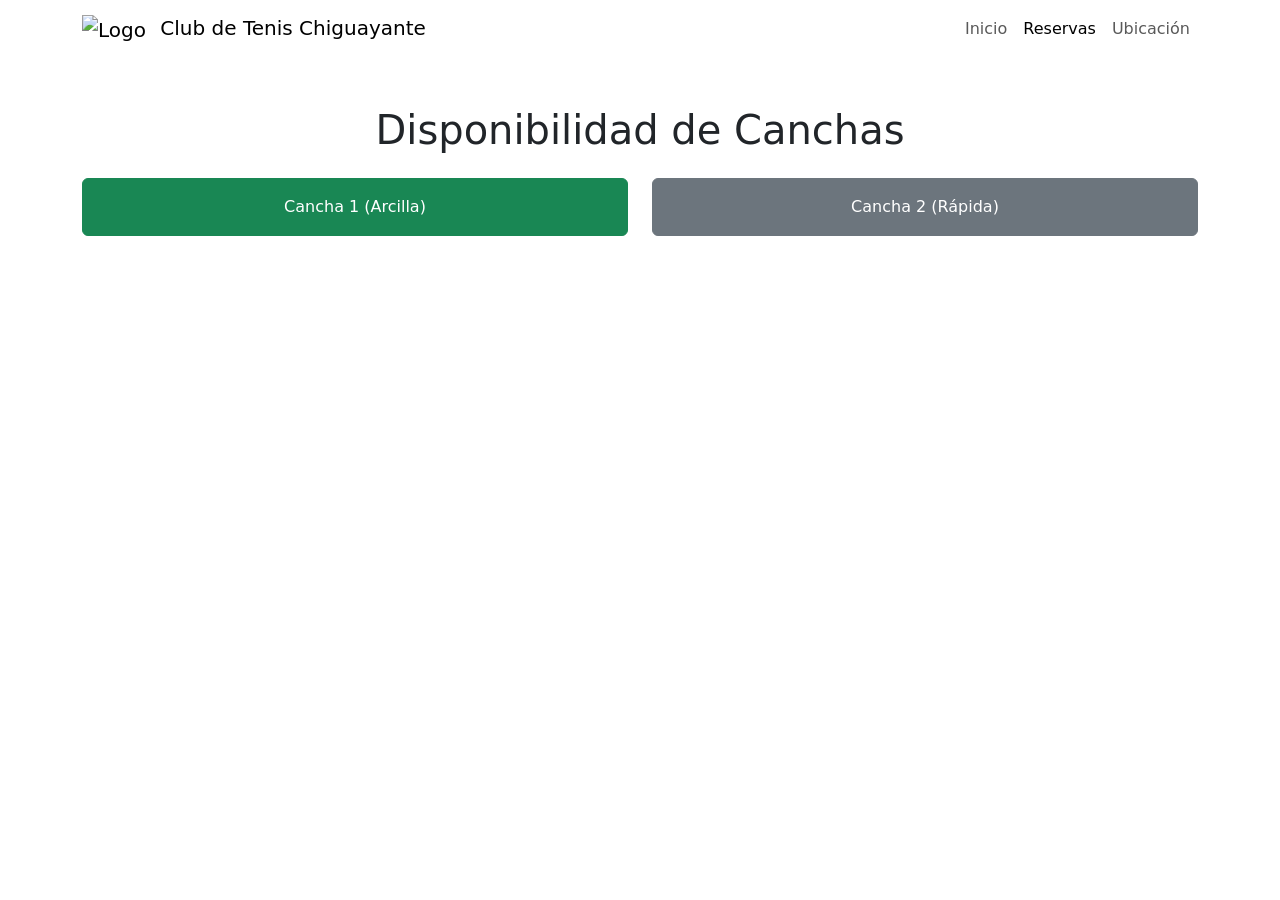
==== reservas.html @ 71bb275b "Create reservas.html" ====
<!doctype html>
<html lang="es">
  <head>
    <meta charset="utf-8">
    <meta name="viewport" content="width=device-width, initial-scale=1">
    <title>Reservas - Club de Tenis Chiguayante</title>
    <link href="https://cdn.jsdelivr.net/npm/bootstrap@5.3.8/dist/css/bootstrap.min.css" rel="stylesheet">
    <link rel="stylesheet" href="styles.css">
  </head>

  <body>

    <!-- MENU -->
    <header class="sticky-top">
      <nav class="navbar navbar-expand-md">
        <div class="container">
          <a class="navbar-brand" href="index.html">
            <img src="https://upload.wikimedia.org/wikipedia/commons/f/f1/Escudo_de_Chiguayante.svg" alt="Logo" width="30" class="me-2">
            Club de Tenis Chiguayante
          </a>
          <button class="navbar-toggler" type="button" data-bs-toggle="collapse" data-bs-target="#menu">
            <span class="navbar-toggler-icon"></span>
          </button>
          <div class="collapse navbar-collapse" id="menu">
            <ul class="navbar-nav ms-auto">
              <li class="nav-item"><a class="nav-link" href="index.html">Inicio</a></li>
              <li class="nav-item"><a class="nav-link active" href="reservas.html">Reservas</a></li>
              <li class="nav-item"><a class="nav-link" href="ubicacion.html">Ubicación</a></li>
            </ul>
          </div>
        </div>
      </nav>
    </header>

    <main class="container mt-5" id="zona-reservas">
      <h1 class="text-center mb-4">Disponibilidad de Canchas</h1>

      <!-- Mensaje para indicar la reserva de una cancha -->
      <div id="mensaje" class="alert alert-success d-none"></div>

      <div class="row">
        <div class="col-12 col-md-6 mb-3">
          <button class="btn btn-success w-100 py-3" data-bs-toggle="collapse" data-bs-target="#canchaArcilla">
            Cancha 1 (Arcilla)
          </button>
        </div>
        <div class="col-12 col-md-6 mb-3">
          <button class="btn btn-secondary w-100 py-3" data-bs-toggle="collapse" data-bs-target="#canchaRapida">
            Cancha 2 (Rápida)
          </button>
        </div>
      </div>

      <!-- Horarios cancha 1-->
      <div class="collapse mt-2" id="canchaArcilla" data-bs-parent="#zona-reservas">
        <div class="card card-body border-success">
          <h2 class="h4 text-success">Horarios - Cancha 1 (Arcilla)</h2>
          <p>Elige un horario para reservar:</p>
          <div class="d-flex flex-wrap gap-2">
            <button class="btn btn-outline-success p-3 hora-libre" data-cancha="Cancha 1 (Arcilla)" data-hora="10:00 - 11:30 hrs">10:00 - 11:30 hrs</button>
            <button class="btn btn-danger p-3" disabled>11:30 - 13:00 hrs (Ocupado)</button>
            <button class="btn btn-outline-success p-3 hora-libre" data-cancha="Cancha 1 (Arcilla)" data-hora="20:00 - 21:30 hrs">20:00 - 21:30 hrs</button>
          </div>
        </div>
      </div>

      <!-- Horarios cancha 2 -->
      <div class="collapse mt-2" id="canchaRapida" data-bs-parent="#zona-reservas">
        <div class="card card-body border-secondary">
          <h2 class="h4 text-secondary">Horarios - Cancha 2 (Rápida)</h2>
          <p>Elige un horario para reservar:</p>
          <div class="d-flex flex-wrap gap-2">
            <button class="btn btn-outline-secondary p-3 hora-libre" data-cancha="Cancha 2 (Rápida)" data-hora="08:00 - 09:30 hrs">08:00 - 09:30 hrs</button>
            <button class="btn btn-outline-secondary p-3 hora-libre" data-cancha="Cancha 2 (Rápida)" data-hora="09:30 - 11:00 hrs">09:30 - 11:00 hrs</button>
            <button class="btn btn-danger p-3" disabled>11:00 - 12:30 hrs (Ocupado)</button>
          </div>
        </div>
      </div>
    </main>

    <!-- Ventana para solicitar el Nombre -->
    <div class="modal fade" id="modalReserva" tabindex="-1">
      <div class="modal-dialog modal-dialog-centered">
        <div class="modal-content">
          <form id="formulario" novalidate>
            <div class="modal-header">
              <h2 class="modal-title fs-5">Confirmar reserva</h2>
              <button type="button" class="btn-close" data-bs-dismiss="modal"></button>
            </div>

            <div class="modal-body">
              <p>
                <strong id="textoCancha"></strong><br>
                <span id="textoHora"></span>
              </p>

              <label for="nombre" class="form-label">Tu nombre</label>
              <input type="text" class="form-control" id="nombre" placeholder="Ej: Maria Perez" required minlength="3" maxlength="40" pattern="[A-Za-zÁÉÍÓÚáéíóúÑñ ]+">
              <div class="invalid-feedback">
              Escribe tu nombre usando solo letras (mínimo 3 caracteres).
             </div>
            </div>

            <div class="modal-footer">
              <button type="button" class="btn btn-secondary" data-bs-dismiss="modal">Cancelar</button>
              <button type="submit" class="btn btn-success">Reservar</button>
            </div>
          </form>
        </div>
      </div>
    </div>

    <footer class="text-white text-center py-4 mt-5">
      <p class="mb-0">Hecho por: Joseignacio, Luna y Paloma</p>
      <small>Proyecto Web - 2026</small>
    </footer>

    <script src="https://cdn.jsdelivr.net/npm/bootstrap@5.3.8/dist/js/bootstrap.bundle.min.js"></script>
    <script src="reservas.js"></script>
  </body>
</html>
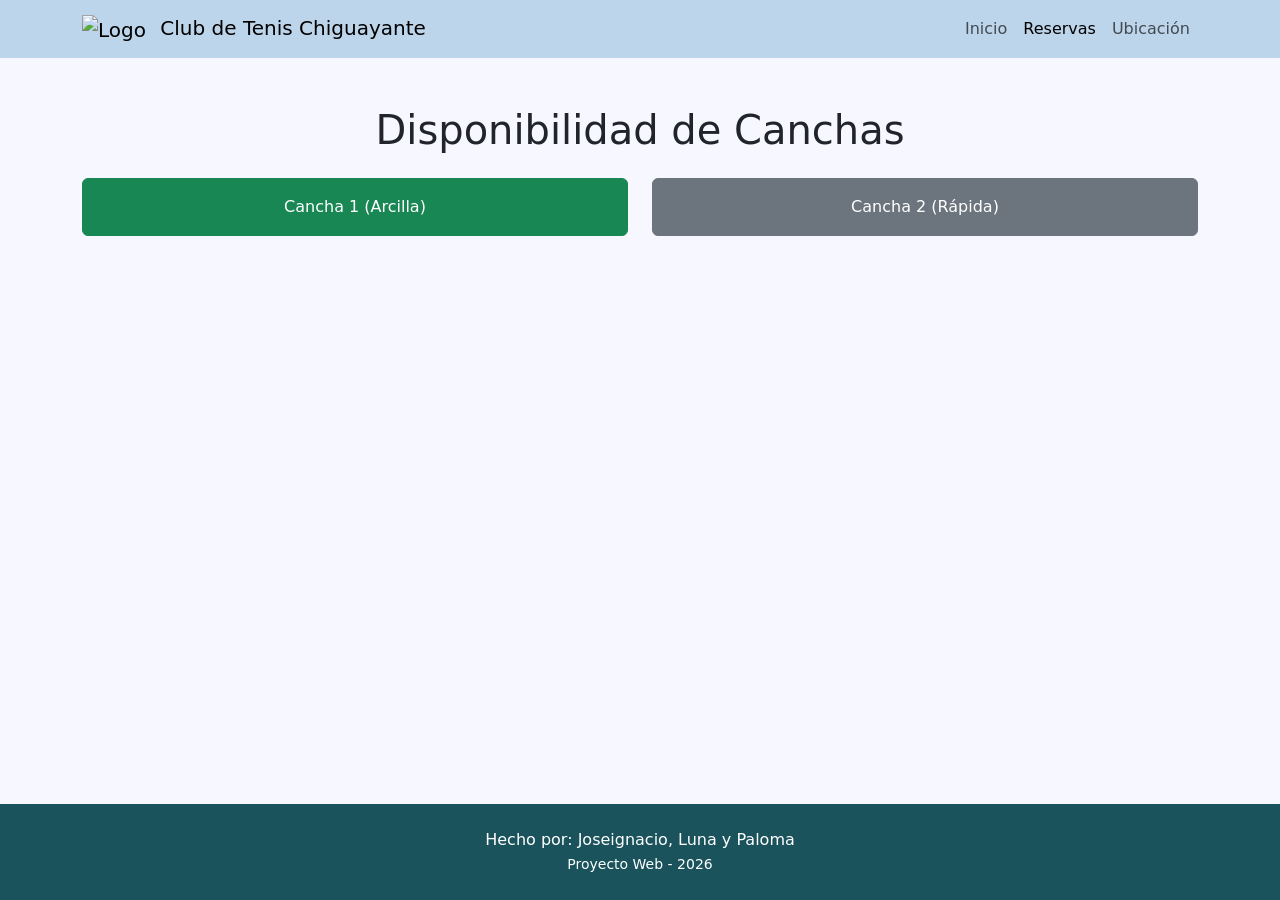
==== commit 1d0a24a2: "Change court name from Arcilla to Cemento" ====
--- a/reservas.html
+++ b/reservas.html
@@ -54,12 +54,12 @@
       <!-- Horarios cancha 1-->
       <div class="collapse mt-2" id="canchaArcilla" data-bs-parent="#zona-reservas">
         <div class="card card-body border-success">
-          <h2 class="h4 text-success">Horarios - Cancha 1 (Arcilla)</h2>
+          <h2 class="h4 text-success">Horarios - Cancha 1 (Cemento)</h2>
           <p>Elige un horario para reservar:</p>
           <div class="d-flex flex-wrap gap-2">
             <button class="btn btn-outline-success p-3 hora-libre" data-cancha="Cancha 1 (Arcilla)" data-hora="10:00 - 11:30 hrs">10:00 - 11:30 hrs</button>
             <button class="btn btn-danger p-3" disabled>11:30 - 13:00 hrs (Ocupado)</button>
-            <button class="btn btn-outline-success p-3 hora-libre" data-cancha="Cancha 1 (Arcilla)" data-hora="20:00 - 21:30 hrs">20:00 - 21:30 hrs</button>
+            <button class="btn btn-outline-success p-3 hora-libre" data-cancha="Cancha 1 (Cemento)" data-hora="20:00 - 21:30 hrs">20:00 - 21:30 hrs</button>
           </div>
         </div>
       </div>
--- a/styles.css
+++ b/styles.css
@@ -0,0 +1,22 @@
+body {
+  background-color: #F7F7FF;
+  display: flex;
+  flex-direction: column;
+  min-height: 100vh;
+}
+
+main {
+  flex: 1;
+}
+
+header {
+  background-color: #BDD5EA;
+}
+
+footer {
+  background-color: #1A535C;
+}
+
+.hora-libre {
+  min-width: 170px;
+}
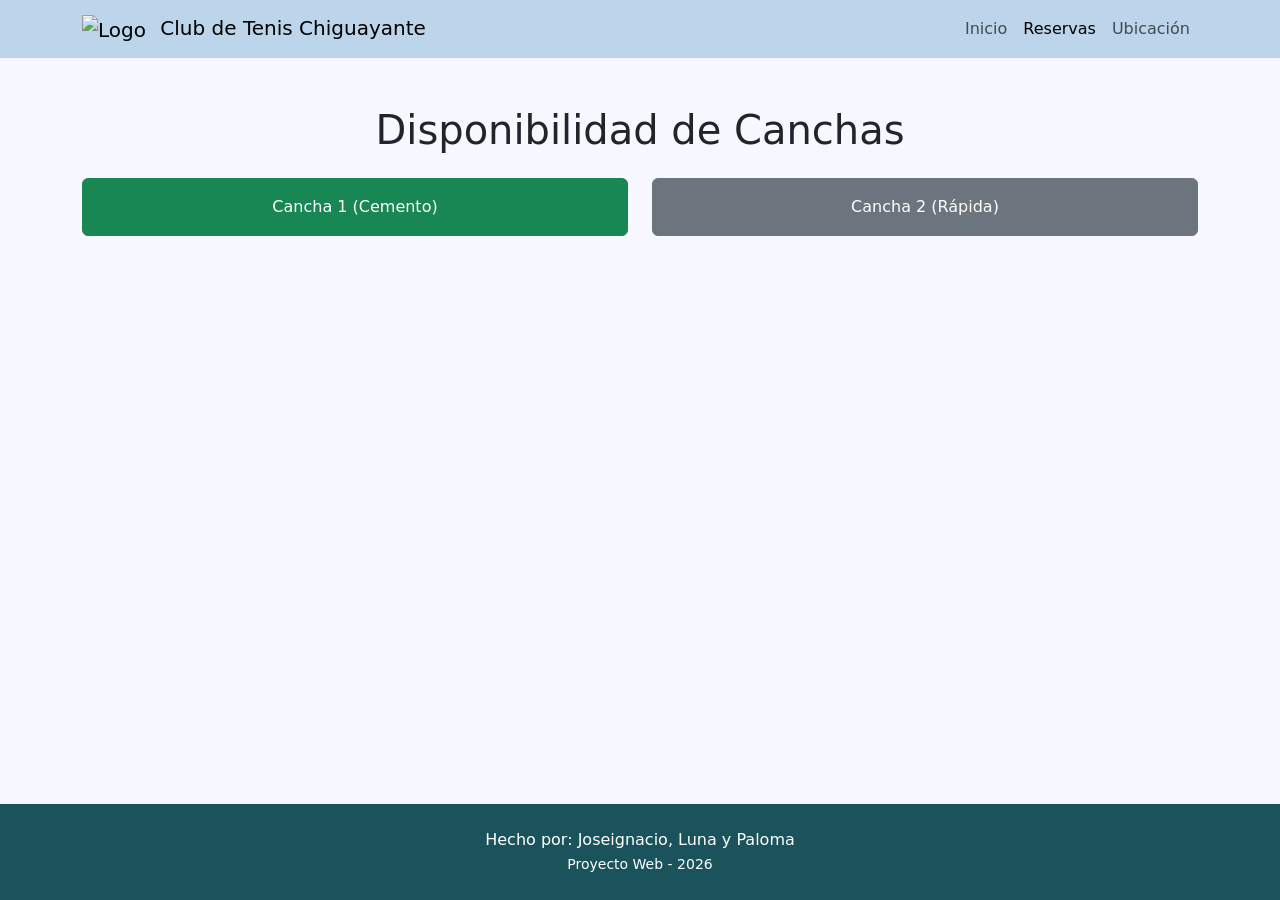
==== commit 93114270: "Change button label from 'Arcilla' to 'Cemento'" ====
--- a/reservas.html
+++ b/reservas.html
@@ -41,7 +41,7 @@
       <div class="row">
         <div class="col-12 col-md-6 mb-3">
           <button class="btn btn-success w-100 py-3" data-bs-toggle="collapse" data-bs-target="#canchaArcilla">
-            Cancha 1 (Arcilla)
+            Cancha 1 (Cemento)
           </button>
         </div>
         <div class="col-12 col-md-6 mb-3">
